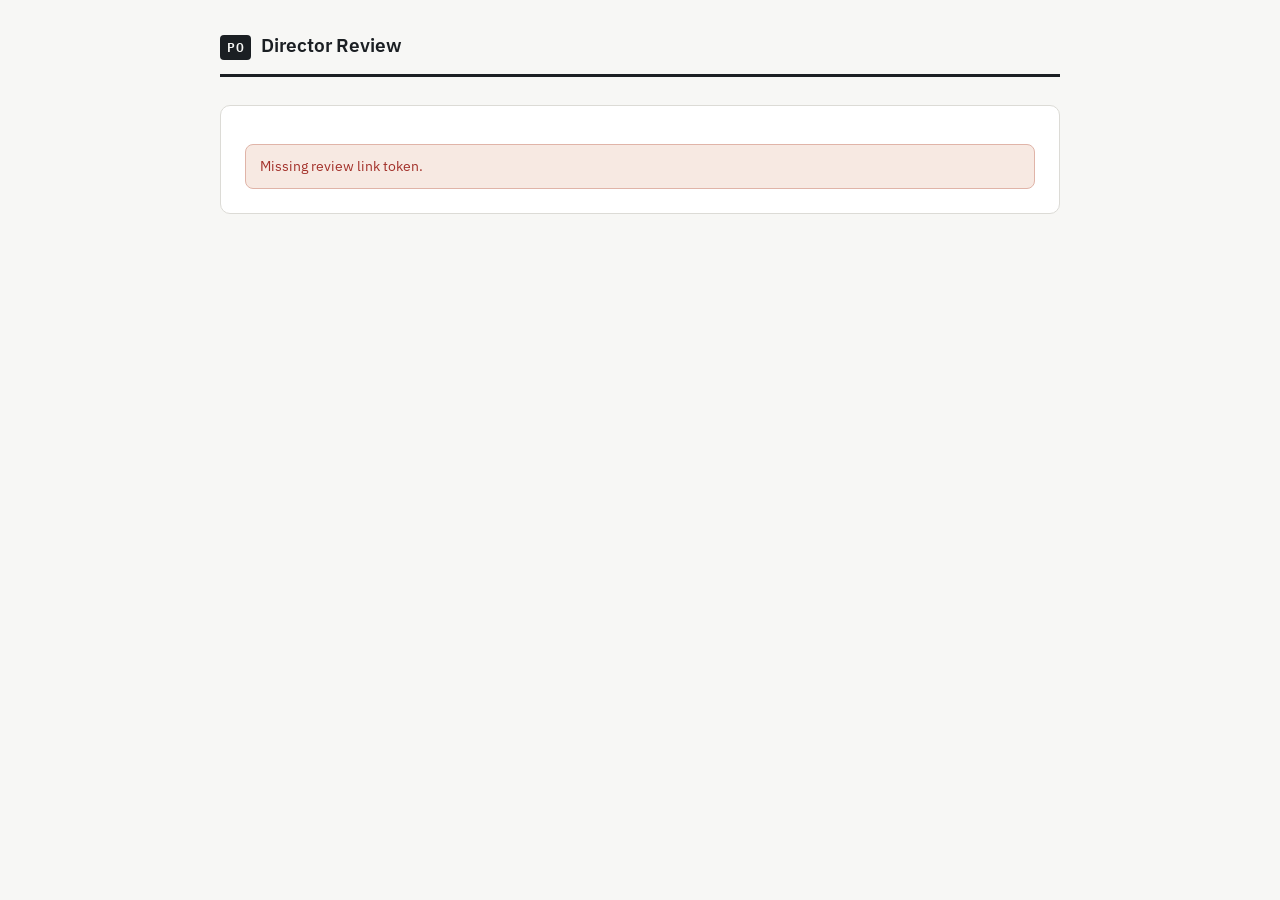
==== director.html @ 880f6862 "Add files via upload" ====
<!DOCTYPE html>
<html lang="en">
<head>
<meta charset="UTF-8" />
<meta name="viewport" content="width=device-width, initial-scale=1.0" />
<title>Director Review</title>
<link rel="stylesheet" href="style.css" />
</head>
<body>
<div class="wrap">
  <header class="top">
    <div class="brand">
      <span class="mark">PO</span>
      <h1>Director Review</h1>
    </div>
    <div class="sub" id="statusSub"></div>
  </header>

  <div id="content">
    <div class="card"><p>Loading PO…</p></div>
  </div>
</div>

<script src="config.js"></script>
<script src="director.js"></script>
</body>
</html>
---- style.css ----
@import url('https://fonts.googleapis.com/css2?family=IBM+Plex+Sans:wght@400;500;600;700&family=IBM+Plex+Mono:wght@500;600&display=swap');

:root {
  --ink: #1b1f23;
  --paper: #f7f7f5;
  --panel: #ffffff;
  --line: #dcdbd6;
  --muted: #6b6f76;
  --teal: #0f6b5c;
  --teal-dark: #0a4c41;
  --amber: #b9740f;
  --red: #a3312a;
  --focus: #1b62c4;
  --radius: 10px;
}

* { box-sizing: border-box; }

body {
  margin: 0;
  background: var(--paper);
  color: var(--ink);
  font-family: 'IBM Plex Sans', system-ui, sans-serif;
  line-height: 1.45;
}

.wrap { max-width: 880px; margin: 0 auto; padding: 32px 20px 80px; }

header.top {
  display: flex; align-items: baseline; justify-content: space-between;
  border-bottom: 3px solid var(--ink); padding-bottom: 14px; margin-bottom: 28px;
}
header.top .brand { display: flex; align-items: baseline; gap: 10px; }
header.top .brand .mark {
  font-family: 'IBM Plex Mono', monospace; font-weight: 600; font-size: 13px;
  background: var(--ink); color: var(--paper); padding: 3px 7px; border-radius: 4px; letter-spacing: 0.04em;
}
header.top h1 { font-size: 19px; margin: 0; font-weight: 600; }
header.top .sub { font-size: 13px; color: var(--muted); }

.card {
  background: var(--panel); border: 1px solid var(--line); border-radius: var(--radius);
  padding: 24px; margin-bottom: 20px;
}

.section-title {
  font-size: 11px; text-transform: uppercase; letter-spacing: 0.09em;
  color: var(--muted); font-weight: 600; margin: 0 0 16px;
}

.grid { display: grid; grid-template-columns: 1fr 1fr; gap: 16px; }
.grid.cols-4 { grid-template-columns: repeat(4, 1fr); }
@media (max-width: 620px) { .grid, .grid.cols-4 { grid-template-columns: 1fr; } }

label {
  display: block; font-size: 12.5px; font-weight: 600; color: var(--ink);
  margin-bottom: 6px;
}
label .opt { font-weight: 400; color: var(--muted); }

input, select {
  width: 100%; padding: 9px 11px; border: 1px solid var(--line); border-radius: 7px;
  font-family: inherit; font-size: 14px; background: var(--panel); color: var(--ink);
}
input:focus, select:focus { outline: 2px solid var(--focus); outline-offset: 1px; border-color: var(--focus); }
input[type="checkbox"] { width: auto; }

.field { margin-bottom: 14px; }

.bucket-box {
  border: 1px solid var(--line); border-radius: 8px; padding: 12px; background: #fbfbfa;
}
.bucket-box .label-tag {
  font-family: 'IBM Plex Mono', monospace; font-size: 11px; color: var(--teal-dark);
  margin-bottom: 6px; display: block;
}

button.primary {
  background: var(--ink); color: #fff; border: none; padding: 12px 22px;
  border-radius: 7px; font-size: 14.5px; font-weight: 600; cursor: pointer; font-family: inherit;
}
button.primary:hover { background: #000; }
button.primary:disabled { background: #9a9a95; cursor: not-allowed; }

button.ghost {
  background: transparent; color: var(--ink); border: 1.5px solid var(--ink);
  padding: 11px 22px; border-radius: 7px; font-size: 14.5px; font-weight: 600; cursor: pointer; font-family: inherit;
}

button.reject {
  background: transparent; color: var(--red); border: 1.5px solid var(--red);
  padding: 11px 22px; border-radius: 7px; font-size: 14.5px; font-weight: 600; cursor: pointer; font-family: inherit;
}

.status-pill {
  display: inline-flex; align-items: center; gap: 6px; font-family: 'IBM Plex Mono', monospace;
  font-size: 12.5px; font-weight: 600; padding: 5px 11px; border-radius: 20px; letter-spacing: 0.02em;
}
.status-pill.approved { background: #e5f2ee; color: var(--teal-dark); }
.status-pill.not-approved { background: #f7e9e2; color: var(--red); }
.status-pill.pending { background: #f7edd9; color: var(--amber); }

.result-panel { margin-top: 18px; padding-top: 18px; border-top: 1px dashed var(--line); }

table.calc-table { width: 100%; border-collapse: collapse; font-size: 13px; margin-top: 10px; }
table.calc-table th, table.calc-table td {
  text-align: right; padding: 7px 8px; border-bottom: 1px solid var(--line);
  font-family: 'IBM Plex Mono', monospace;
}
table.calc-table th:first-child, table.calc-table td:first-child { text-align: left; font-family: 'IBM Plex Sans', sans-serif; }
table.calc-table thead th { color: var(--muted); font-weight: 600; font-size: 11px; text-transform: uppercase; }

.note { font-size: 12.5px; color: var(--muted); margin-top: 8px; }
.error-box { background: #f7e9e2; border: 1px solid #e0b4a8; color: var(--red); padding: 12px 14px; border-radius: 8px; font-size: 13.5px; margin-top: 14px; }
.success-box { background: #e5f2ee; border: 1px solid #b6d9cf; color: var(--teal-dark); padding: 12px 14px; border-radius: 8px; font-size: 13.5px; margin-top: 14px; }

.otp-row { display: flex; gap: 10px; margin-top: 14px; }
.otp-row input { max-width: 160px; letter-spacing: 0.3em; font-family: 'IBM Plex Mono', monospace; text-align: center; font-size: 18px; }

.po-meta-grid { display: grid; grid-template-columns: 1fr 1fr; gap: 4px 24px; font-size: 13.5px; margin-bottom: 4px; }
.po-meta-grid .k { color: var(--muted); }
.po-meta-grid .v { font-weight: 600; }
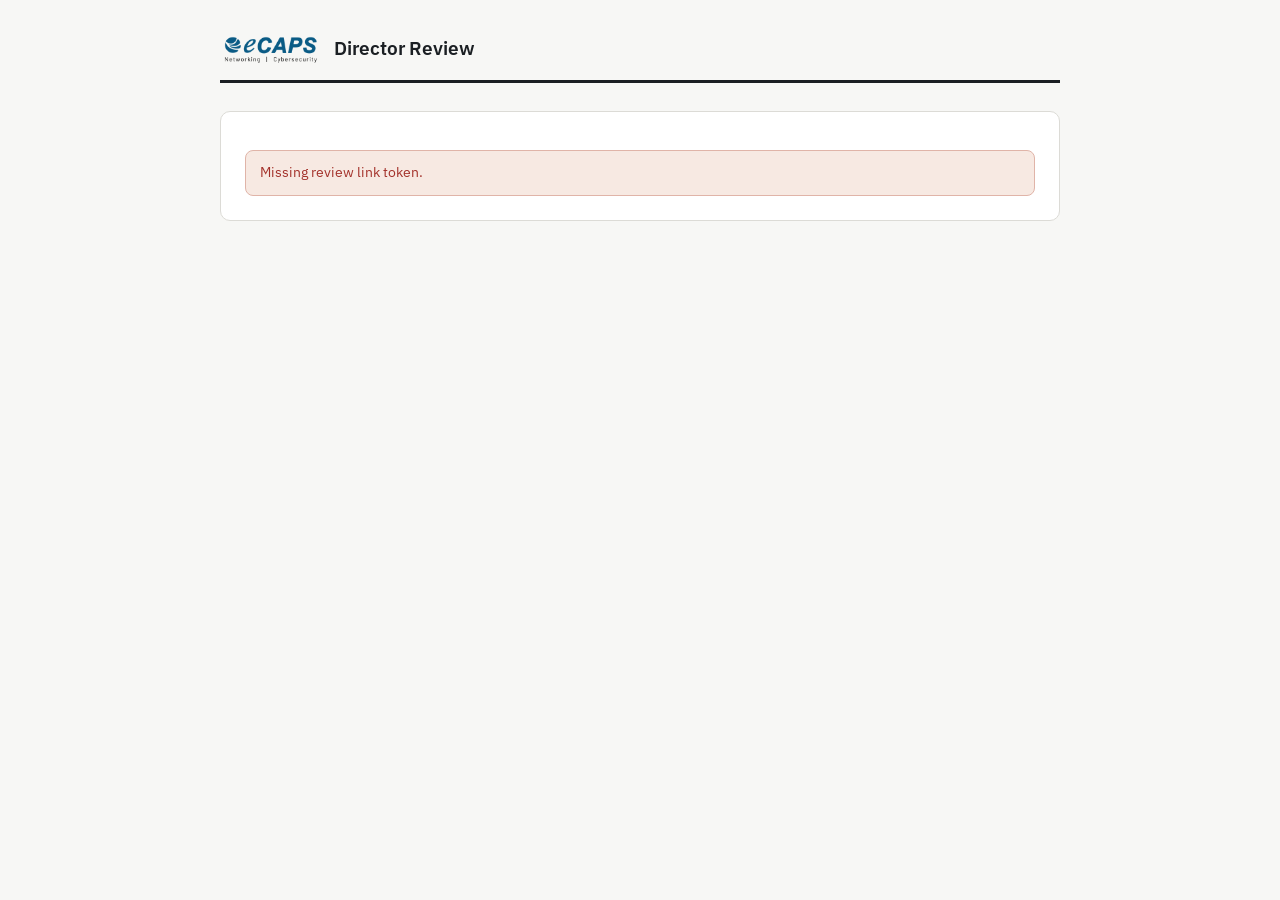
==== commit 39863097: "Add files via upload" ====
--- a/director.html
+++ b/director.html
@@ -10,7 +10,7 @@
 <div class="wrap">
   <header class="top">
     <div class="brand">
-      <span class="mark">PO</span>
+      <img src="assets/logo.png" alt="eCAPS" class="logo" />
       <h1>Director Review</h1>
     </div>
     <div class="sub" id="statusSub"></div>
--- a/style.css
+++ b/style.css
@@ -30,13 +30,23 @@
   display: flex; align-items: baseline; justify-content: space-between;
   border-bottom: 3px solid var(--ink); padding-bottom: 14px; margin-bottom: 28px;
 }
-header.top .brand { display: flex; align-items: baseline; gap: 10px; }
+header.top .brand { display: flex; align-items: center; gap: 12px; }
+header.top .brand img.logo { height: 34px; width: auto; }
 header.top .brand .mark {
   font-family: 'IBM Plex Mono', monospace; font-weight: 600; font-size: 13px;
   background: var(--ink); color: var(--paper); padding: 3px 7px; border-radius: 4px; letter-spacing: 0.04em;
 }
 header.top h1 { font-size: 19px; margin: 0; font-weight: 600; }
 header.top .sub { font-size: 13px; color: var(--muted); }
+#authNav { display: flex; align-items: center; gap: 16px; font-size: 13px; }
+#authNav a { color: var(--ink); text-decoration: none; font-weight: 600; }
+#authNav a:hover { text-decoration: underline; }
+#authNav .nav-user { color: var(--muted); }
+#authNav .nav-logout {
+  background: transparent; border: 1px solid var(--line); color: var(--ink);
+  padding: 5px 12px; border-radius: 6px; font-size: 12.5px; cursor: pointer; font-family: inherit;
+}
+#authNav .nav-logout:hover { background: #f2f2ef; }
 
 .card {
   background: var(--panel); border: 1px solid var(--line); border-radius: var(--radius);
@@ -66,6 +76,7 @@
 input[type="checkbox"] { width: auto; }
 
 .field { margin-bottom: 14px; }
+.field label .req { color: var(--red); font-weight: 700; margin-left: 2px; }
 
 .bucket-box {
   border: 1px solid var(--line); border-radius: 8px; padding: 12px; background: #fbfbfa;
@@ -74,6 +85,7 @@
   font-family: 'IBM Plex Mono', monospace; font-size: 11px; color: var(--teal-dark);
   margin-bottom: 6px; display: block;
 }
+.bucket-box .label-tag .req { color: var(--red); font-weight: 700; font-family: 'IBM Plex Sans', sans-serif; }
 
 button.primary {
   background: var(--ink); color: #fff; border: none; padding: 12px 22px;
